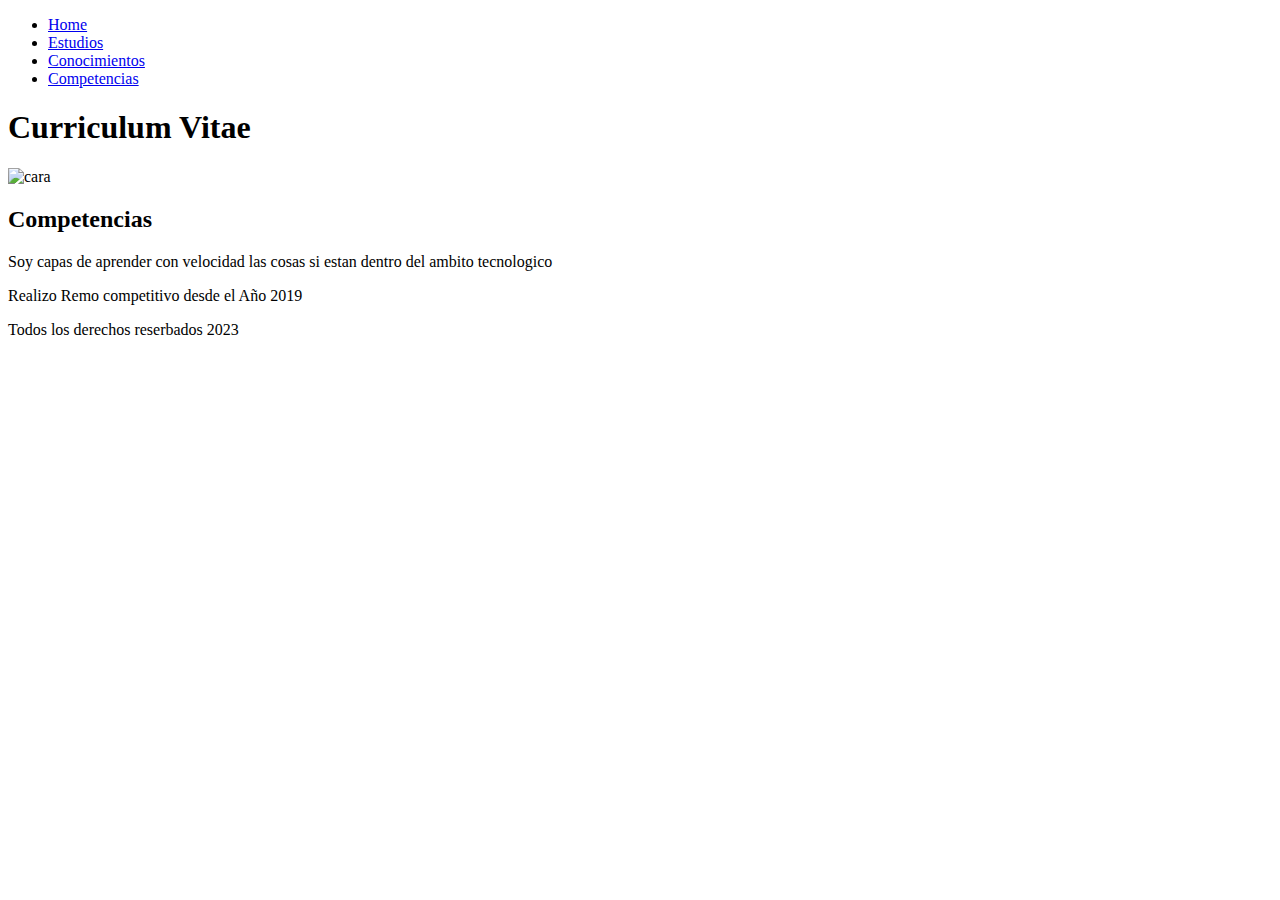
==== Competencias.html @ 31c588b8 "Add files via upload" ====
<!DOCTYPE html>
<html lang="es">
<head>
    <meta charset="UTF-8">
    <meta http-equiv="X-UA-Compatible" content="IE=edge">
    <meta name="viewport" content="width=device-width, initial-scale=1.0">
    <title>Curricuum</title>
    <link rel="stylesheet" href="estilos/estilos.css">
</head>

<body>
    <header>
        <nav>
        <ul>
        <li> <a href="index.html">Home</a></li>
        <li><a href="Estudios.html">Estudios</a></li>
        <li><a href="Conocimientos.html">Conocimientos</a></li>
        <li><a href="Competencias.html">Competencias</a></li> 
        </ul>
    </nav>
    <h1 class="titulo">Curriculum Vitae</h1>
    </header>
    <main>
<img src="imagenes/foto.jpg" alt="cara" class="foto">

    <h2 class="subtitulos">Competencias</h2>
    <div class="caja">
   <p class="textos">Soy capas de aprender con velocidad las cosas si estan dentro del ambito tecnologico</p>
   <p class="textos">Realizo Remo competitivo desde el Año 2019</p>
    </div>
</main>
   <footer>
    <li class="abajo">
        <p>Todos los derechos reserbados 2023</p>
    </li>
</footer>
   
   
</body>
</html>
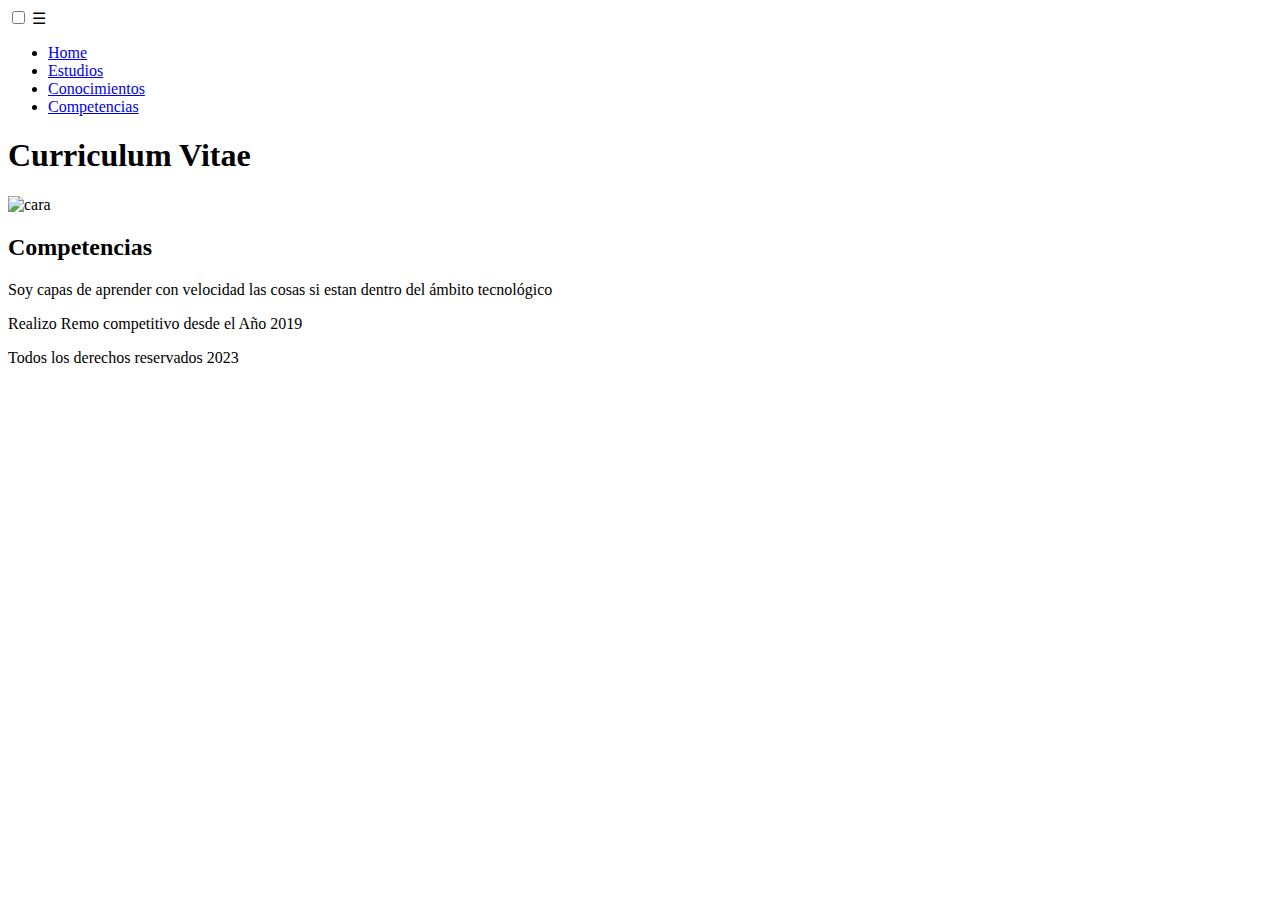
==== commit cd57d089: "Add files via upload" ====
--- a/Competencias.html
+++ b/Competencias.html
@@ -11,6 +11,8 @@
 <body>
     <header>
         <nav>
+            <input type="checkbox" id="menu"> 
+            <label for="menu"> ☰ </label>
         <ul>
         <li> <a href="index.html">Home</a></li>
         <li><a href="Estudios.html">Estudios</a></li>
@@ -25,13 +27,13 @@
 
     <h2 class="subtitulos">Competencias</h2>
     <div class="caja">
-   <p class="textos">Soy capas de aprender con velocidad las cosas si estan dentro del ambito tecnologico</p>
+   <p class="textos">Soy capas de aprender con velocidad las cosas si estan dentro del ámbito tecnológico</p>
    <p class="textos">Realizo Remo competitivo desde el Año 2019</p>
     </div>
 </main>
    <footer>
     <li class="abajo">
-        <p>Todos los derechos reserbados 2023</p>
+        <p>Todos los derechos reservados 2023</p>
     </li>
 </footer>
    
